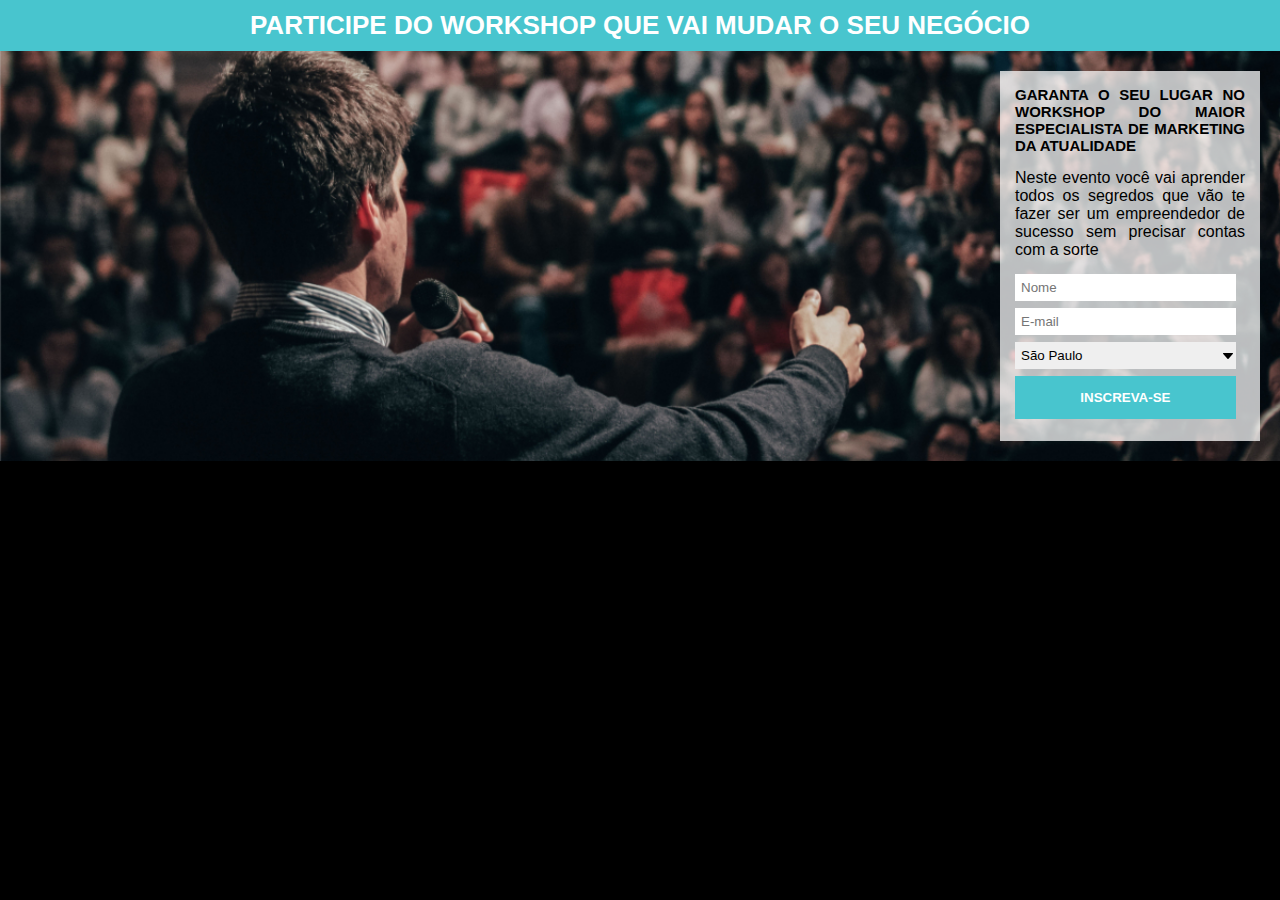
==== html/index.html @ 63bc6a8b "commit section e formulario" ====
<!DOCTYPE html>
<html lang="pt-br">
<head>
    <meta charset="UTF-8">
    <meta http-equiv="X-UA-Compatible" content="IE=edge">
    <meta name="viewport" content="width=device-width, initial-scale=1.0">
    <link rel="icon" href="/image/ico.png" type="image/png">
    <title>Workshop</title>
    <link rel="stylesheet" href="/css/style.css">
    
</head>
<body>

    <header>
        <h2 class="title">PARTICIPE DO WORKSHOP QUE VAI MUDAR O SEU NEGÓCIO</h2>
    </header>
    
    <section>
        <div class="containerForm">
            <h3 class="mb">GARANTA O SEU LUGAR NO WORKSHOP DO MAIOR ESPECIALISTA DE MARKETING DA ATUALIDADE</h3>

            <p class="mb">Neste evento você vai aprender todos os segredos que vão te fazer ser um empreendedor de sucesso sem precisar contas com a sorte</p>

            <form>
                <input type="text" name="name" placeholder="Nome">
                
                <input type="email" name="email" placeholder="E-mail">

                <select name="place" id="place">
                    <option value="RJ"> Rio de Janeiro</option>
                    <option value="SP" selected> São Paulo</option>
                    <option value="MG"> Minas Gerais</option>
                    <option value="DF"> Distrito Federal</option>
                </select>

                <input type="submit" name="enviar" value="INSCREVA-SE">

            </form>
        </div>
    </section>
    
</body>
</html>
---- css/style.css ----
*{
    margin: 0%;
    padding: 0%;
}

body{
    background-color: black;
    font-family: Arial, Helvetica, sans-serif;
}

header{
    background-color:#48C5CE ;
    padding: 10px;
    color: white;
    text-align: center;
}

.title{
    font-size: 26px;
}

section{
    padding: 20px;
    background-image: url(/image/people.jpg);
    background-size:cover;
    overflow: hidden;
    background-position: center;
}

.containerForm{
    color: black;
    background-color: #FFFFFFBB;
    max-width: 230px;
    float: right;
    padding: 15px;
    text-align: justify;
}

h3{
    font-size: 15px;
}

.mb{
    margin-bottom: 15px;
}

input,select{
    padding: 6px;
    width: 96%;
    margin-bottom: 7px;
    border: none;
    margin-right: 50%;
    box-sizing: border-box;
}

input[type="submit"]{
    color: white;
    background-color: #48C5CE;
    padding: 14px;
    font-weight: bold;
}

select{
    -moz-appearance: none;
    appearance: none;
    -webkit-appearance: none;
    background-image: url(/image/arrow.jpg);
    background-repeat: no-repeat;
    background-position: right;
}
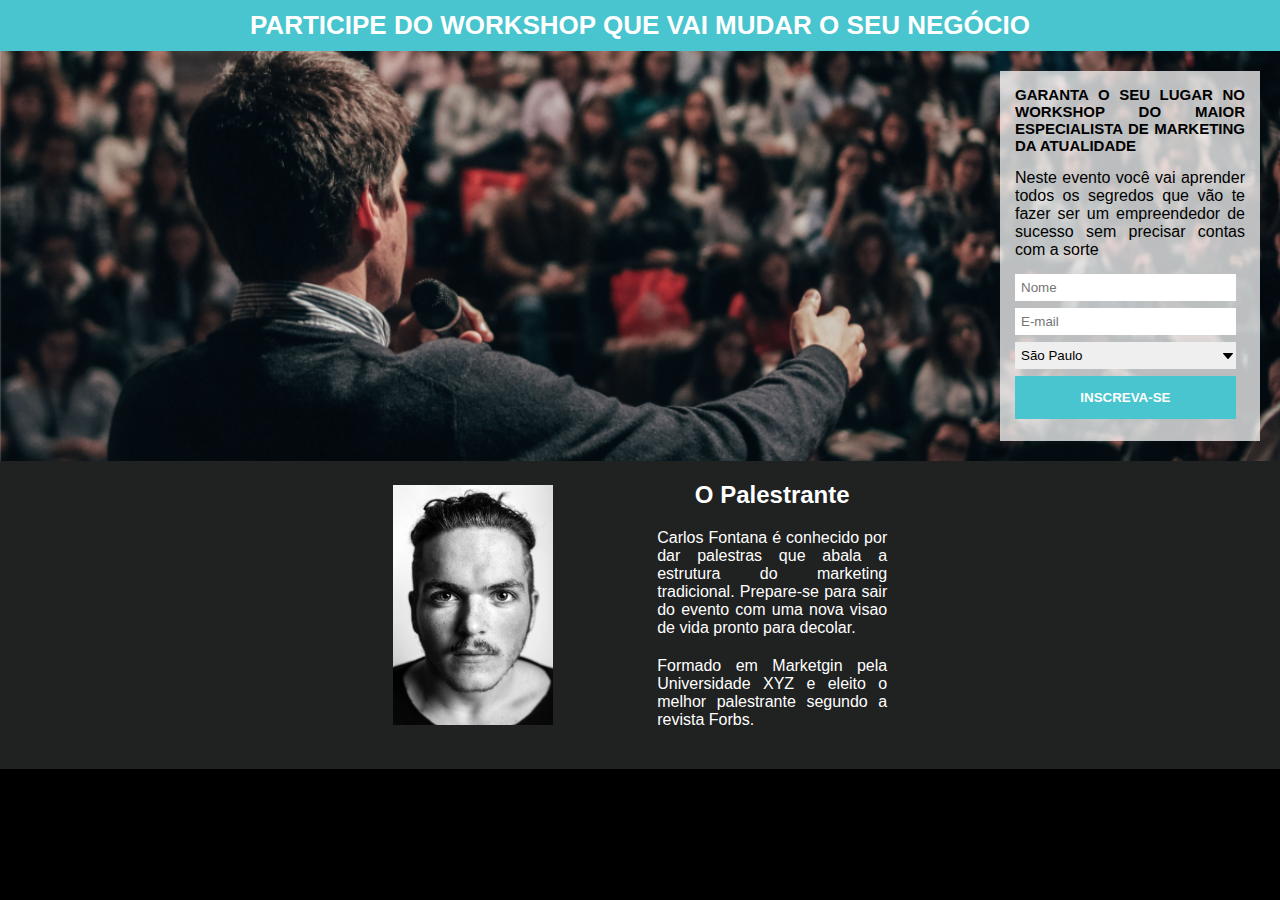
==== commit a405ae75: "commit footer" ====
--- a/html/index.html
+++ b/html/index.html
@@ -1,5 +1,6 @@
 <!DOCTYPE html>
 <html lang="pt-br">
+
 <head>
     <meta charset="UTF-8">
     <meta http-equiv="X-UA-Compatible" content="IE=edge">
@@ -7,23 +8,25 @@
     <link rel="icon" href="/image/ico.png" type="image/png">
     <title>Workshop</title>
     <link rel="stylesheet" href="/css/style.css">
-    
+
 </head>
+
 <body>
 
     <header>
         <h2 class="title">PARTICIPE DO WORKSHOP QUE VAI MUDAR O SEU NEGÓCIO</h2>
     </header>
-    
+
     <section>
         <div class="containerForm">
             <h3 class="mb">GARANTA O SEU LUGAR NO WORKSHOP DO MAIOR ESPECIALISTA DE MARKETING DA ATUALIDADE</h3>
 
-            <p class="mb">Neste evento você vai aprender todos os segredos que vão te fazer ser um empreendedor de sucesso sem precisar contas com a sorte</p>
+            <p class="mb">Neste evento você vai aprender todos os segredos que vão te fazer ser um empreendedor de
+                sucesso sem precisar contas com a sorte</p>
 
             <form>
                 <input type="text" name="name" placeholder="Nome">
-                
+
                 <input type="email" name="email" placeholder="E-mail">
 
                 <select name="place" id="place">
@@ -36,8 +39,20 @@
                 <input type="submit" name="enviar" value="INSCREVA-SE">
 
             </form>
+
         </div>
     </section>
-    
+    <footer>
+        <img class="palestrante" src="/image/face.jpg" alt="Palestrante">
+
+        <div class="description">
+            <h3>O Palestrante</h3>
+
+            <p>Carlos Fontana é conhecido por dar palestras que abala a estrutura do marketing tradicional.
+                Prepare-se para sair do evento com uma nova visao de vida pronto para decolar. </p>
+            <p> Formado em Marketgin pela Universidade XYZ e eleito o melhor palestrante segundo a revista Forbs.</p>
+        </div>
+    </footer>
 </body>
+
 </html>--- a/css/style.css
+++ b/css/style.css
@@ -69,3 +69,65 @@
     background-position: right;
 }
 
+footer{
+    padding: 20px;
+    background-color: #202121;
+    text-align: center;
+}
+
+.palestrante{
+    width: 160px;
+}
+.description{
+    color: white;
+    display: inline-block;
+    max-width: 230px;
+    text-align: center;
+    text-align: justify;
+    margin-left: 100px;
+    
+}
+
+.description p, .description h3{
+    margin-bottom: 20px;
+}
+
+.description h3{
+    font-size: 24px;
+    text-align: center;
+}
+
+@media screen and (max-width: 540px) {
+
+    .containerForm{
+        color: black;
+        background-color: #FFFFFFBB;
+        max-width: 300px;
+        float: left;
+        padding: 15px;
+        text-align: justify;
+        margin-left: 14%;
+    }
+
+    .description p, .description h3{
+        margin-top: 20px;
+        margin-right: 24%;
+        
+    }
+    .palestrante{
+        
+        width: 300px;
+                
+    }
+
+    .description{
+        color: white;
+        display: inline-block;
+        max-width: 400px;
+        text-align: justify;
+        margin-left: 50%px;
+        
+    }
+    
+}
+
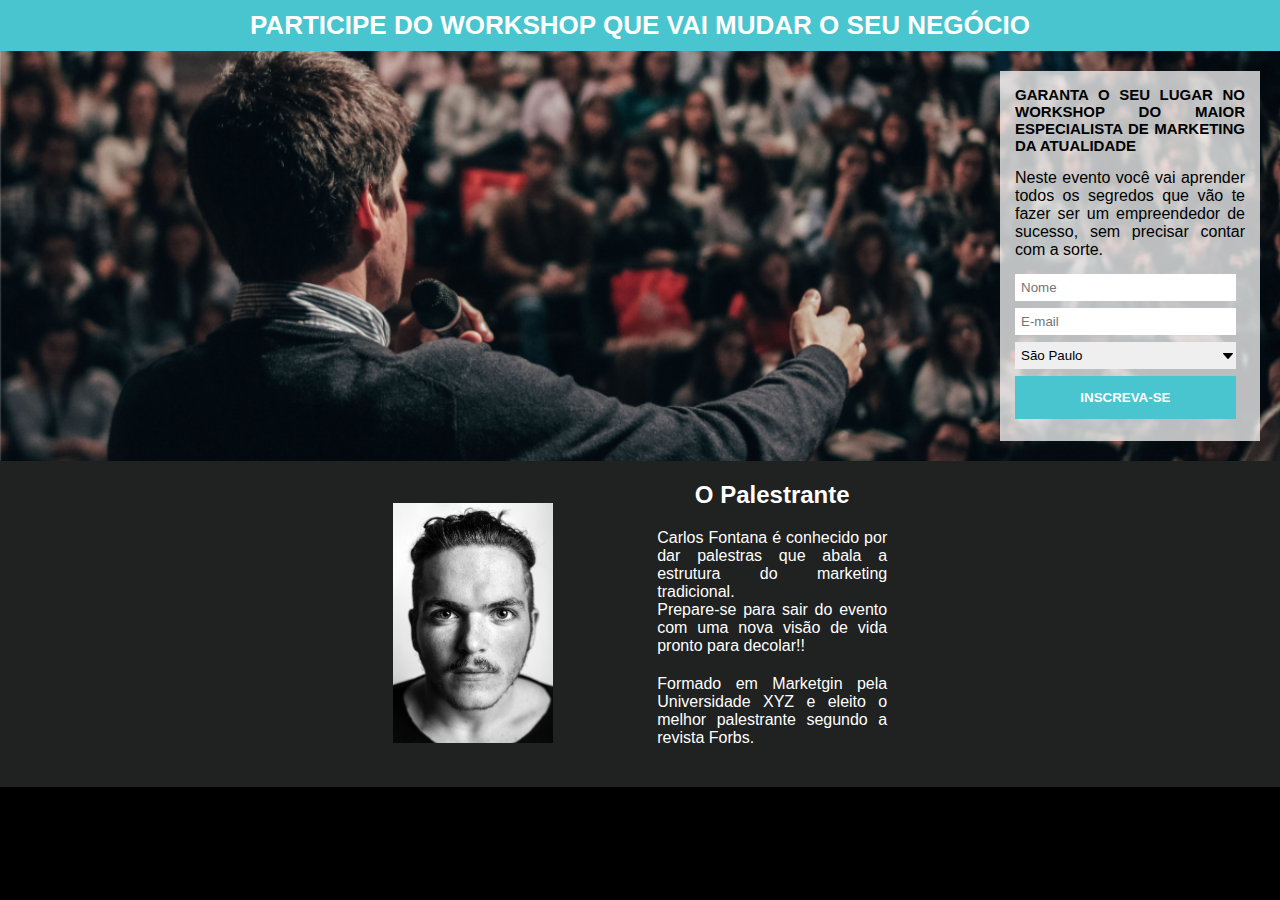
==== commit 242e8866: "correção de português nos parágrafos" ====
--- a/html/index.html
+++ b/html/index.html
@@ -21,8 +21,7 @@
         <div class="containerForm">
             <h3 class="mb">GARANTA O SEU LUGAR NO WORKSHOP DO MAIOR ESPECIALISTA DE MARKETING DA ATUALIDADE</h3>
 
-            <p class="mb">Neste evento você vai aprender todos os segredos que vão te fazer ser um empreendedor de
-                sucesso sem precisar contas com a sorte</p>
+            <p class="mb">Neste evento você vai aprender todos os segredos que vão te fazer ser um empreendedor de sucesso, sem precisar contar com a sorte.</p>
 
             <form>
                 <input type="text" name="name" placeholder="Nome">
@@ -48,8 +47,8 @@
         <div class="description">
             <h3>O Palestrante</h3>
 
-            <p>Carlos Fontana é conhecido por dar palestras que abala a estrutura do marketing tradicional.
-                Prepare-se para sair do evento com uma nova visao de vida pronto para decolar. </p>
+            <p>Carlos Fontana é conhecido por dar palestras que abala a estrutura do marketing tradicional.<br>
+                Prepare-se para sair do evento com uma nova visão de vida pronto para decolar!! </p>
             <p> Formado em Marketgin pela Universidade XYZ e eleito o melhor palestrante segundo a revista Forbs.</p>
         </div>
     </footer>
